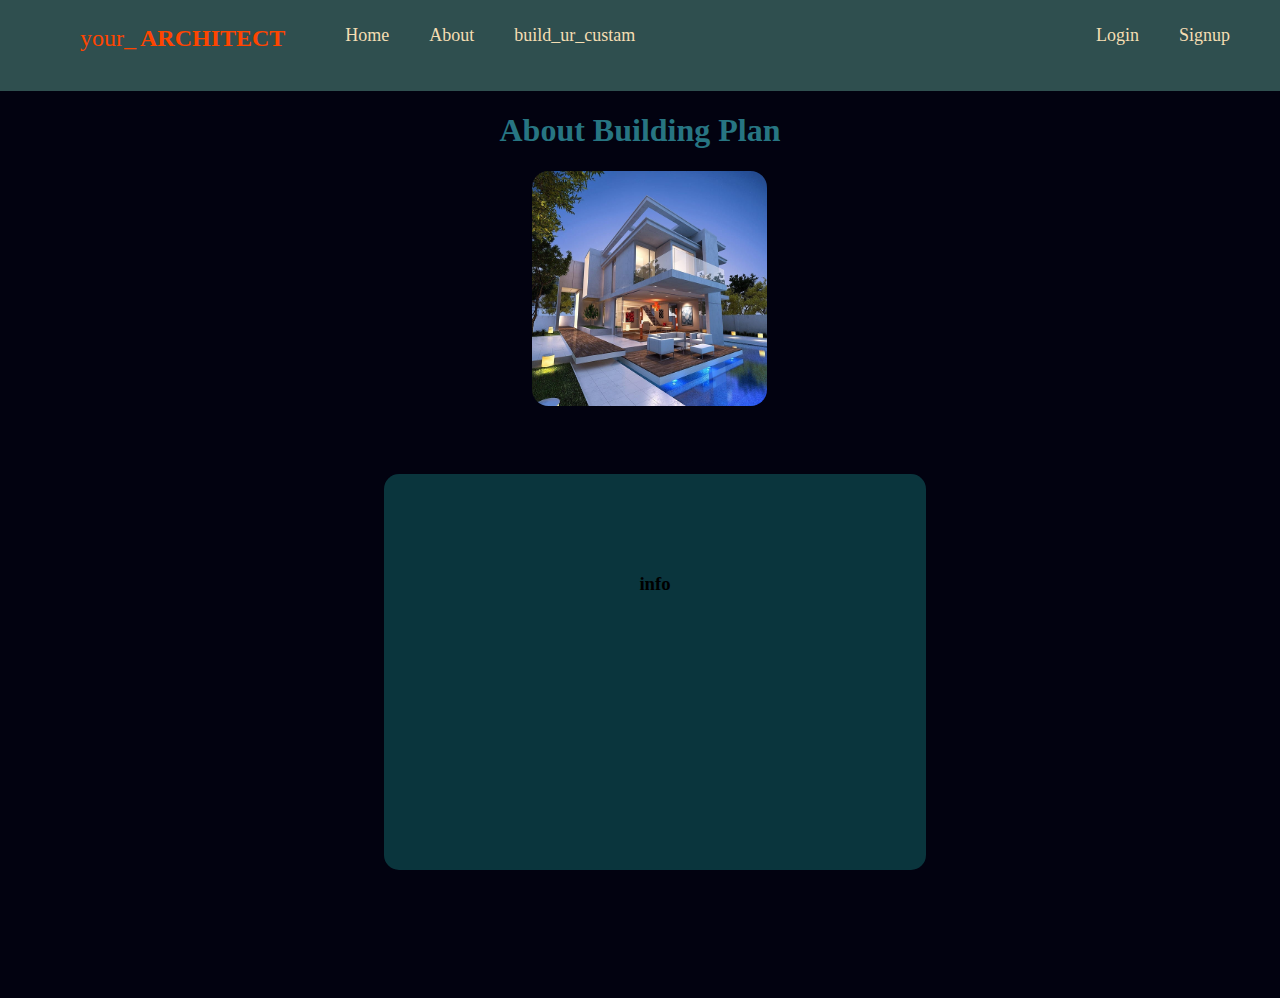
==== about_img1.html @ eddd5864 "Merge pull request #3 from Amyth0007/main" ====
<html>
    <head>
        <title></title>
        <link rel="stylesheet" href="about_img1.css" >
        <link rel="stylesheet" href="nav.css">
    </head>
    <body>
        <!-- ----------------------------------------- -->
        <div id="topnav">
        
            <div class="first">
           <div>
          <font class="font1">your_</font>
          <font class="font2">ARCHITECT </font> 
         </div>
   
           
           <div class="inner">
           <a  class="headers" class="nav" class="active" href="index.html">Home</a>
   
           <a  class="headers" href="about.html">About</a>
   
   
           <a class="headers" href="build_ur_custam.html">build_ur_custam</a>
         </div>
       </div>
           <div class="second">
           <a class="headers" href="Login.html">Login</a>
   
   
   
           <a  class="headers" href="Signup.html">Signup</a>
         </div>
         </div>
        <h1>About Building Plan</h1>
       
        <div class="firstdiv"><img src="pic1.jpg"></div>
        <!-- <h3>Your selected plan</h3> -->
        <br><br><br><br>

        <div class="sec_div"><h3>info</h3></div>

    </body>
</html>
---- about_img1.css ----
.firstdiv{
    margin-left:40%;
    margin-right:40%;
    
    align-items: center;
    width: 20%;
    height: 30%;
    
    /* background-color:#23463f; */
    /* border-width:50px; */
    /* border-radius:17%; */
    /* border-color: black; */
}
h1{
    text-align: center;
    color:#277582;
    font-weight:30px;
    font-family: Cooper;
    margin-left: 0%; 
    font-weight:bold;
    font-size: xx-large;
   
}
body{
    background-color:#6abadeba;
}
h3{
    font-family: Cooper;
    text-align: center;
    color:black;
    font-weight:bold;

    
}
img{
    height:200px;
    width: 200px;
    align-items: center;
    border-radius: 11px;
    margin-left:8%;
    /* position: fixed; */
    /* position: absolute; */
    transition: 400ms;
  border-radius:7%;
  /* position:sticky;
  position: fixed; /* Safari  */
  
}
.sec_div{
    width: 382px;
    overflow: hidden;
    margin-left:30%;
    margin-right:10%;
    /* margin: 20 0 0 450px; */
    padding: 80px;
    background:  #0a353d;
    border-radius: 15px ;
    margin-bottom: 10%;
    padding-bottom:20%;
    margin-top:-3%;

}
div img:hover{
    /* filter: grayscale(1); */
    transform:scale(1.05);
}
/* ------------------- */
---- nav.css ----
#topnav{

    /* width: 100%; */
    display: flex;
    justify-content: space-between;
    padding: 15px 0px 15px 40px;
    /* background-color:#0a353d ; */
    background-color:darkslategray;
    /* height: 10%; */
    /* padding-top: 2%; */
    /* position: fixed; */
      top: 0px;
    }
    
    .flex-container {
      display: flex;
      justify-content: space-around;
      margin-bottom: 20px;
      margin-top: 40px;
    }
    
    .flex-container2 {
      display: flex;
      justify-content: space-around;
      margin-bottom: 20px;
      flex-direction: row;
    }
    
    .first{
      display: flex;
      flex-direction: row;
      justify-content: space-between;
      padding: 10px 30px 10px 40px;
    }
    .second{
      display: flex;
      flex-direction: row;
      justify-content: space-between;
      padding: 10px 30px 10px 40px;
    }
    .inner{
      display: flex;
      flex-direction: row;
      justify-content:space-evenly;
      padding: 0px 0px 0px 40px;
    
    }
    
    .headers{
      padding: 0px 20px 20px 20px;
    }
    .pagenamge{
        font-weight:1000px;
    }
    /* your title name */
    
    .font1{
        /* font-family:italic ; */
        /* font-family:cursive ; */
        font-family:Forte ;
        color:orangered;
        font-size:x-large;
    }
    /* ARCHITECT name */
    
    .font2{
         font-family: Cooper;
          
         font-weight:bold;
         font-size: x-large;
         color:orangered;
    }
    
     a:link { 
        text-decoration: none; 
        color:wheat;
        
      }
      
      /* all nav bar link edit with hover it */
    
    a:hover{
    color:orangered;
    }
    
      body{
     background-color:rgb(2, 2, 16);
     /* background-color: rgb(84, 220, 220); */
     margin: 0;
      }
      .headers{
        size:"7000px";
          font-size:large;
          color:azure;
      }
      .flex-container{
             display:flex;
             flex-wrap: wrap;
             /* justify-content: center; */
      }
    
    
    div img{
      width:  235px;
      height: 235px;
      /* box-shadow: 4px 7px 0px black; */
      transition: 400ms;
      border-radius:7%;
      align-content:center;
      /* --------------- */
      /* position:sticky; */
    }
    div img:hover{
      transform:scale(1.03);
    }
    
      .flex-itam{
        width:  240px;
        height: 240px;
        /* border-color: black; */
        /* border: 2px solid black; */
        /* justify-content: space-between; */
        margin: 10px;
        /* border-radius: 6%; */
        padding:-1%;
      }
    
      .flex-container2{
        display:flex;
        flex-wrap: wrap;
        
    }
    
    .flex-itam2{
        width:  240px;
        height: 30px;
        /* border-color: black; */
        /* border: 2px solid black; */
        /* justify-content: space-between; */
        margin: 10px;
        margin-top: -0%;
        /* border-radius:7%; */
      }
    
      .label1{
        /* padding-left:20%; */
        padding:3%;
        border-radius: 10%;
         background-color:darkslategray; 
         margin-left:15% ;
         color:beige;  
      }
      .label2{
        /* padding-left:20%; */
        padding:3%;
        border-radius: 10%;
         background-color:darkslategray; 
         margin-left:30% ;
         color:beige;
         
      }
      .label1:hover {
        background-color:orangered;
        color: white;
      }
      .label2:hover {
        background-color:orangered;
        color: white;
      }
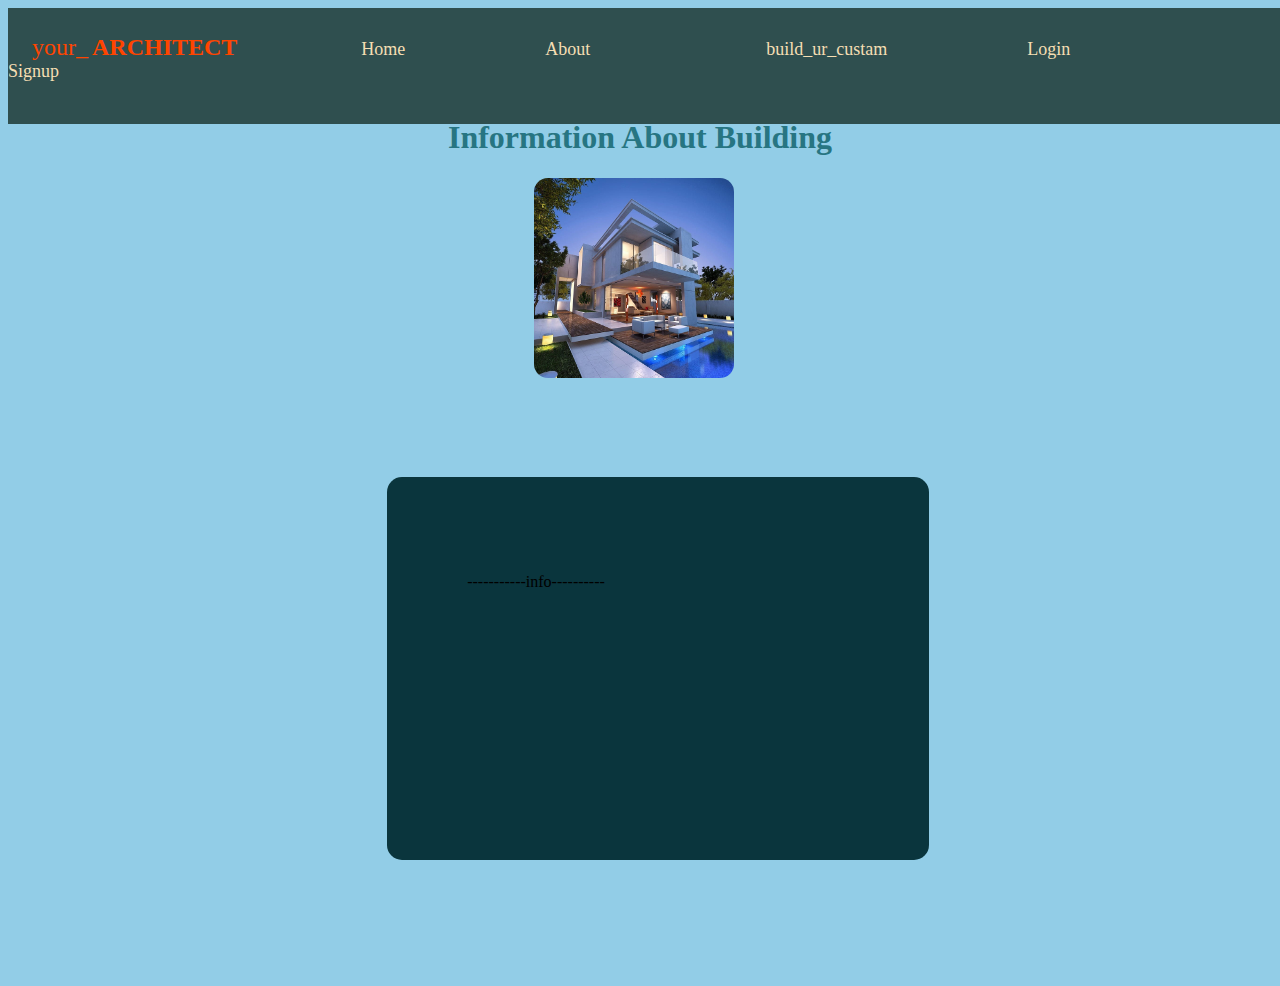
==== commit 5e64c7dd: "chages" ====
--- a/about_img1.html
+++ b/about_img1.html
@@ -1,44 +1,61 @@
 <html>
     <head>
         <title></title>
-        <link rel="stylesheet" href="about_img1.css" >
-        <link rel="stylesheet" href="nav.css">
+<link rel="stylesheet" href="about_img1.css" >
     </head>
     <body>
         <!-- ----------------------------------------- -->
         <div id="topnav">
         
-            <div class="first">
-           <div>
+            &nbsp;&nbsp;&nbsp;&nbsp;&nbsp;
+           
+           
           <font class="font1">your_</font>
-          <font class="font2">ARCHITECT </font> 
+          <font class="font2">ARCHITECT</font>
+   <!--        
+           &nbsp;&nbsp;&nbsp;&nbsp;&nbsp;&nbsp;&nbsp;&nbsp;&nbsp; -->
+           &nbsp;&nbsp;&nbsp;&nbsp;&nbsp;&nbsp;&nbsp;&nbsp;&nbsp;
+           &nbsp;&nbsp;&nbsp;&nbsp;&nbsp;&nbsp;&nbsp;&nbsp;&nbsp;
+           &nbsp;&nbsp;&nbsp;&nbsp;&nbsp;&nbsp;&nbsp;&nbsp;&nbsp;
+           
+           
+           <a  class="headers" class="nav" class="active" href="#home">Home</a>
+   
+           &nbsp;&nbsp;&nbsp;&nbsp;&nbsp;&nbsp;&nbsp;&nbsp;&nbsp;&nbsp;&nbsp;&nbsp;&nbsp;&nbsp;&nbsp;&nbsp;&nbsp;&nbsp;&nbsp;&nbsp;&nbsp;&nbsp;&nbsp;&nbsp;&nbsp;&nbsp;&nbsp;&nbsp;&nbsp;&nbsp;&nbsp;&nbsp;&nbsp;
+           <a  class="headers" href="#index">About</a>
+   
+           &nbsp;&nbsp;&nbsp;&nbsp;&nbsp;&nbsp;&nbsp;&nbsp;&nbsp;&nbsp;&nbsp;&nbsp;&nbsp;&nbsp;&nbsp;&nbsp;&nbsp;&nbsp;&nbsp;&nbsp;&nbsp;&nbsp;&nbsp;&nbsp;&nbsp;&nbsp;&nbsp;&nbsp;&nbsp;&nbsp;&nbsp;&nbsp;&nbsp;
+           &nbsp;&nbsp;&nbsp;&nbsp;&nbsp;&nbsp;&nbsp;&nbsp;
+   
+           <a class="headers" href="#build_ur_custam">build_ur_custam</a>
+   
+           &nbsp;&nbsp;&nbsp;&nbsp;&nbsp;&nbsp;&nbsp;&nbsp;&nbsp;&nbsp;&nbsp;&nbsp;&nbsp;&nbsp;&nbsp;&nbsp;&nbsp;&nbsp;&nbsp;&nbsp;&nbsp;&nbsp;&nbsp;&nbsp;&nbsp;&nbsp;&nbsp;&nbsp;&nbsp;&nbsp;&nbsp;&nbsp;&nbsp;
+           
+           <a class="headers" href="#Login">Login</a>
+   
+           &nbsp;&nbsp;&nbsp;&nbsp;&nbsp;&nbsp;&nbsp;&nbsp;&nbsp;&nbsp;&nbsp;&nbsp;&nbsp;&nbsp;&nbsp;&nbsp;&nbsp;&nbsp;&nbsp;&nbsp;&nbsp;&nbsp;&nbsp;&nbsp;&nbsp;&nbsp;&nbsp;&nbsp;&nbsp;&nbsp;&nbsp;&nbsp;&nbsp;
+           &nbsp;&nbsp;&nbsp;&nbsp;&nbsp;&nbsp;&nbsp;
+   
+           <a  class="headers" href="#Signup">Signup</a>
          </div>
-   
-           
-           <div class="inner">
-           <a  class="headers" class="nav" class="active" href="index.html">Home</a>
-   
-           <a  class="headers" href="about.html">About</a>
-   
-   
-           <a class="headers" href="build_ur_custam.html">build_ur_custam</a>
-         </div>
-       </div>
-           <div class="second">
-           <a class="headers" href="Login.html">Login</a>
-   
-   
-   
-           <a  class="headers" href="Signup.html">Signup</a>
-         </div>
-         </div>
-        <h1>About Building Plan</h1>
+         <!-- ------------------------------------------- -->
+         <br>
+         <br><br><br><br>
+        <h1> Information About Building</h1>
        
         <div class="firstdiv"><img src="pic1.jpg"></div>
         <!-- <h3>Your selected plan</h3> -->
         <br><br><br><br>
 
-        <div class="sec_div"><h3>info</h3></div>
+        <div class="sec_div">
+
+            <!-- INFORMATIN ABOUT BUILDING -->
+           <p class="info_person">
+                   -----------info----------
+           </p>
+
+        </div>
+
 
     </body>
 </html>
--- a/about_img1.css
+++ b/about_img1.css
@@ -65,3 +65,59 @@
     transform:scale(1.05);
 }
 /* ------------------- */
+#topnav{
+
+    width: 100%;
+    /* background-color:#0a353d ; */
+    background-color:darkslategray;
+    height: 10%;
+    padding-top: 2%;
+    position: fixed;
+    position: fixed;
+    }
+    .pagenamge{
+        font-weight:1000px;
+    }
+    /* your title name */
+    
+    .font1{
+        /* font-family:italic ; */
+        /* font-family:cursive ; */
+        font-family:Forte ;
+        color:orangered;
+        font-size:x-large;
+    }
+    /* ARCHITECT name */
+    
+    .font2{
+         font-family: Cooper;
+          
+         font-weight:bold;
+         font-size: x-large;
+         color:orangered;
+    }
+    
+     a:link { 
+        text-decoration: none; 
+        color:wheat;
+        
+      }
+      
+      /* all nav bar link edit with hover it */
+    
+    a:hover{
+    color:orangered;
+    }
+    .headers{
+        size:"7000px";
+          font-size:large;
+          color:azure;
+      }
+
+      .info_person{
+      /* float:left; */
+      padding-top:-4;
+        clear:;
+      }
+    
+    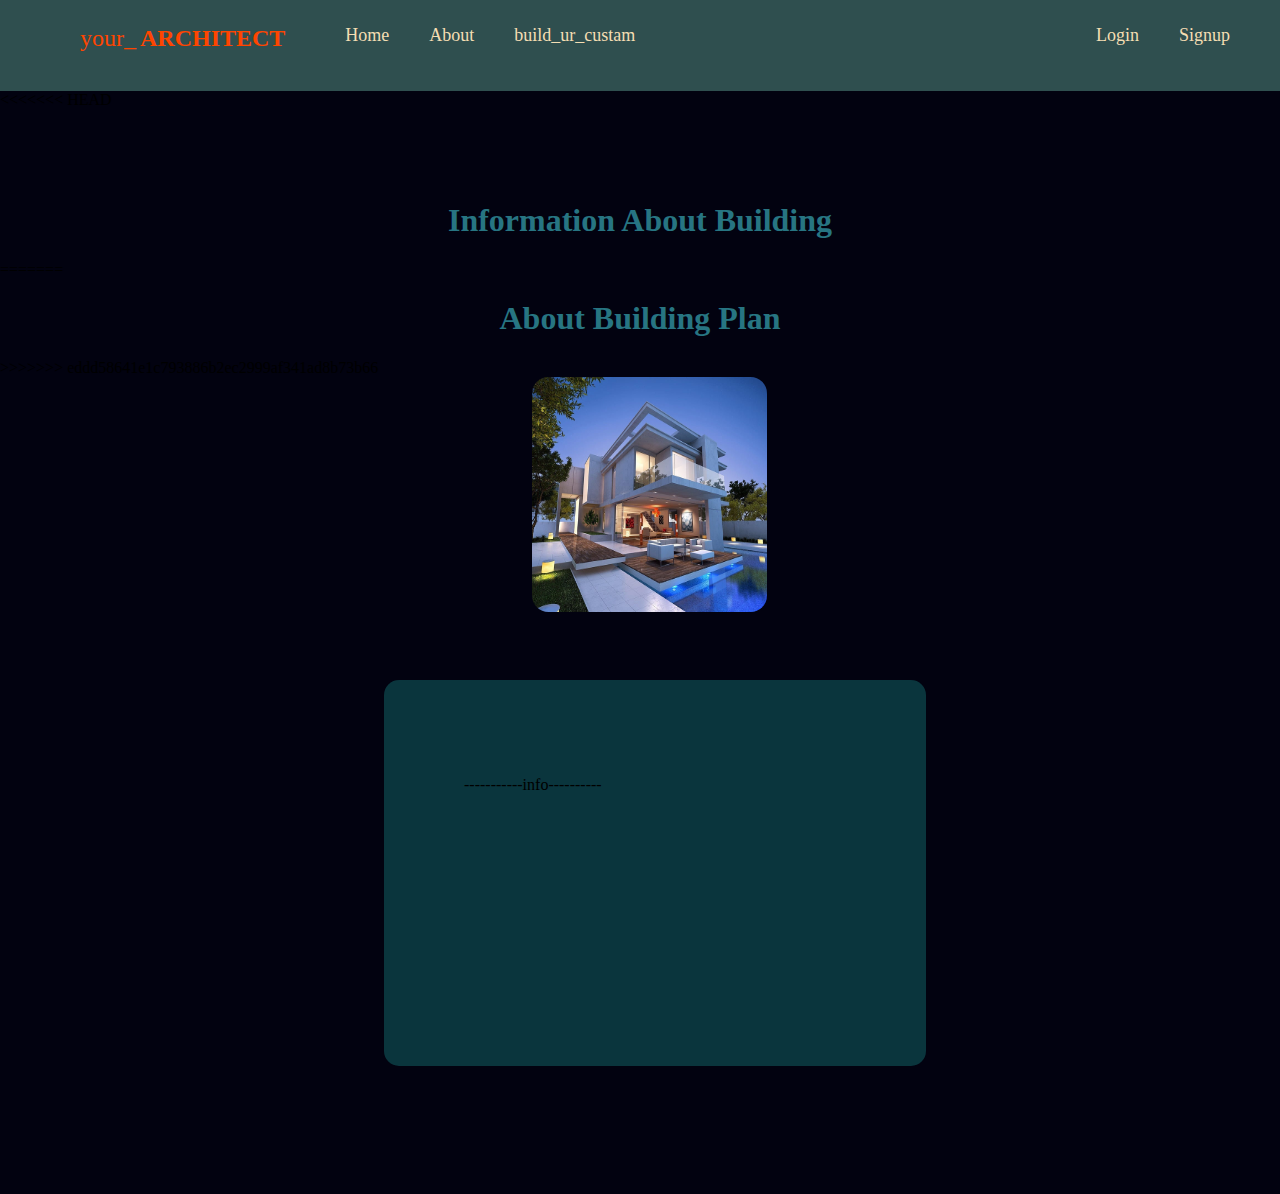
==== commit e35d34bc: "done" ====
--- a/about_img1.html
+++ b/about_img1.html
@@ -1,47 +1,45 @@
 <html>
     <head>
         <title></title>
-<link rel="stylesheet" href="about_img1.css" >
+        <link rel="stylesheet" href="about_img1.css" >
+        <link rel="stylesheet" href="nav.css">
     </head>
     <body>
         <!-- ----------------------------------------- -->
         <div id="topnav">
         
-            &nbsp;&nbsp;&nbsp;&nbsp;&nbsp;
+            <div class="first">
+           <div>
+          <font class="font1">your_</font>
+          <font class="font2">ARCHITECT </font> 
+         </div>
+   
            
-           
-          <font class="font1">your_</font>
-          <font class="font2">ARCHITECT</font>
-   <!--        
-           &nbsp;&nbsp;&nbsp;&nbsp;&nbsp;&nbsp;&nbsp;&nbsp;&nbsp; -->
-           &nbsp;&nbsp;&nbsp;&nbsp;&nbsp;&nbsp;&nbsp;&nbsp;&nbsp;
-           &nbsp;&nbsp;&nbsp;&nbsp;&nbsp;&nbsp;&nbsp;&nbsp;&nbsp;
-           &nbsp;&nbsp;&nbsp;&nbsp;&nbsp;&nbsp;&nbsp;&nbsp;&nbsp;
-           
-           
-           <a  class="headers" class="nav" class="active" href="#home">Home</a>
+           <div class="inner">
+           <a  class="headers" class="nav" class="active" href="index.html">Home</a>
    
-           &nbsp;&nbsp;&nbsp;&nbsp;&nbsp;&nbsp;&nbsp;&nbsp;&nbsp;&nbsp;&nbsp;&nbsp;&nbsp;&nbsp;&nbsp;&nbsp;&nbsp;&nbsp;&nbsp;&nbsp;&nbsp;&nbsp;&nbsp;&nbsp;&nbsp;&nbsp;&nbsp;&nbsp;&nbsp;&nbsp;&nbsp;&nbsp;&nbsp;
-           <a  class="headers" href="#index">About</a>
+           <a  class="headers" href="about.html">About</a>
    
-           &nbsp;&nbsp;&nbsp;&nbsp;&nbsp;&nbsp;&nbsp;&nbsp;&nbsp;&nbsp;&nbsp;&nbsp;&nbsp;&nbsp;&nbsp;&nbsp;&nbsp;&nbsp;&nbsp;&nbsp;&nbsp;&nbsp;&nbsp;&nbsp;&nbsp;&nbsp;&nbsp;&nbsp;&nbsp;&nbsp;&nbsp;&nbsp;&nbsp;
-           &nbsp;&nbsp;&nbsp;&nbsp;&nbsp;&nbsp;&nbsp;&nbsp;
    
-           <a class="headers" href="#build_ur_custam">build_ur_custam</a>
+           <a class="headers" href="build_ur_custam.html">build_ur_custam</a>
+         </div>
+       </div>
+           <div class="second">
+           <a class="headers" href="Login.html">Login</a>
    
-           &nbsp;&nbsp;&nbsp;&nbsp;&nbsp;&nbsp;&nbsp;&nbsp;&nbsp;&nbsp;&nbsp;&nbsp;&nbsp;&nbsp;&nbsp;&nbsp;&nbsp;&nbsp;&nbsp;&nbsp;&nbsp;&nbsp;&nbsp;&nbsp;&nbsp;&nbsp;&nbsp;&nbsp;&nbsp;&nbsp;&nbsp;&nbsp;&nbsp;
-           
-           <a class="headers" href="#Login">Login</a>
    
-           &nbsp;&nbsp;&nbsp;&nbsp;&nbsp;&nbsp;&nbsp;&nbsp;&nbsp;&nbsp;&nbsp;&nbsp;&nbsp;&nbsp;&nbsp;&nbsp;&nbsp;&nbsp;&nbsp;&nbsp;&nbsp;&nbsp;&nbsp;&nbsp;&nbsp;&nbsp;&nbsp;&nbsp;&nbsp;&nbsp;&nbsp;&nbsp;&nbsp;
-           &nbsp;&nbsp;&nbsp;&nbsp;&nbsp;&nbsp;&nbsp;
    
-           <a  class="headers" href="#Signup">Signup</a>
+           <a  class="headers" href="Signup.html">Signup</a>
          </div>
+         </div>
+<<<<<<< HEAD
          <!-- ------------------------------------------- -->
          <br>
          <br><br><br><br>
         <h1> Information About Building</h1>
+=======
+        <h1>About Building Plan</h1>
+>>>>>>> eddd58641e1c793886b2ec2999af341ad8b73b66
        
         <div class="firstdiv"><img src="pic1.jpg"></div>
         <!-- <h3>Your selected plan</h3> -->
--- a/about_img1.css
+++ b/about_img1.css
@@ -65,6 +65,7 @@
     transform:scale(1.05);
 }
 /* ------------------- */
+<<<<<<< HEAD
 #topnav{
 
     width: 100%;
@@ -120,4 +121,6 @@
         clear:;
       }
     
-    +    
+=======
+>>>>>>> eddd58641e1c793886b2ec2999af341ad8b73b66
--- a/nav.css
+++ b/nav.css
@@ -0,0 +1,175 @@
+#topnav{
+
+    /* width: 100%; */
+    display: flex;
+    justify-content: space-between;
+    padding: 15px 0px 15px 40px;
+    /* background-color:#0a353d ; */
+    background-color:darkslategray;
+    /* height: 10%; */
+    /* padding-top: 2%; */
+    /* position: fixed; */
+      top: 0px;
+    }
+    
+    .flex-container {
+      display: flex;
+      justify-content: space-around;
+      margin-bottom: 20px;
+      margin-top: 40px;
+    }
+    
+    .flex-container2 {
+      display: flex;
+      justify-content: space-around;
+      margin-bottom: 20px;
+      flex-direction: row;
+    }
+    
+    .first{
+      display: flex;
+      flex-direction: row;
+      justify-content: space-between;
+      padding: 10px 30px 10px 40px;
+    }
+    .second{
+      display: flex;
+      flex-direction: row;
+      justify-content: space-between;
+      padding: 10px 30px 10px 40px;
+    }
+    .inner{
+      display: flex;
+      flex-direction: row;
+      justify-content:space-evenly;
+      padding: 0px 0px 0px 40px;
+    
+    }
+    
+    .headers{
+      padding: 0px 20px 20px 20px;
+    }
+    .pagenamge{
+        font-weight:1000px;
+    }
+    /* your title name */
+    
+    .font1{
+        /* font-family:italic ; */
+        /* font-family:cursive ; */
+        font-family:Forte ;
+        color:orangered;
+        font-size:x-large;
+    }
+    /* ARCHITECT name */
+    
+    .font2{
+         font-family: Cooper;
+          
+         font-weight:bold;
+         font-size: x-large;
+         color:orangered;
+    }
+    
+     a:link { 
+        text-decoration: none; 
+        color:wheat;
+        
+      }
+      
+      /* all nav bar link edit with hover it */
+    
+    a:hover{
+    color:orangered;
+    }
+    
+      body{
+     background-color:rgb(2, 2, 16);
+     /* background-color: rgb(84, 220, 220); */
+     margin: 0;
+      }
+      .headers{
+        size:"7000px";
+          font-size:large;
+          color:azure;
+      }
+      .flex-container{
+             display:flex;
+             flex-wrap: wrap;
+             /* justify-content: center; */
+      }
+    
+    
+    div img{
+      width:  235px;
+      height: 235px;
+      /* box-shadow: 4px 7px 0px black; */
+      transition: 400ms;
+      border-radius:7%;
+      align-content:center;
+      /* --------------- */
+      /* position:sticky; */
+    }
+    div img:hover{
+      transform:scale(1.03);
+    }
+    
+      .flex-itam{
+        width:  240px;
+        height: 240px;
+        /* border-color: black; */
+        /* border: 2px solid black; */
+        /* justify-content: space-between; */
+        margin: 10px;
+        /* border-radius: 6%; */
+        padding:-1%;
+      }
+    
+      .flex-container2{
+        display:flex;
+        flex-wrap: wrap;
+        
+    }
+    
+    .flex-itam2{
+        width:  240px;
+        height: 30px;
+        /* border-color: black; */
+        /* border: 2px solid black; */
+        /* justify-content: space-between; */
+        margin: 10px;
+        margin-top: -0%;
+        /* border-radius:7%; */
+      }
+    
+      .label1{
+        /* padding-left:20%; */
+        padding:3%;
+        border-radius: 10%;
+         background-color:darkslategray; 
+         margin-left:15% ;
+         color:beige;  
+      }
+      .label2{
+        /* padding-left:20%; */
+        padding:3%;
+        border-radius: 10%;
+         background-color:darkslategray; 
+         margin-left:30% ;
+         color:beige;
+         
+      }
+      .label1:hover {
+        background-color:orangered;
+        color: white;
+      }
+      .label2:hover {
+        background-color:orangered;
+        color: white;
+      }
+      
+      
+    
+    
+    
+    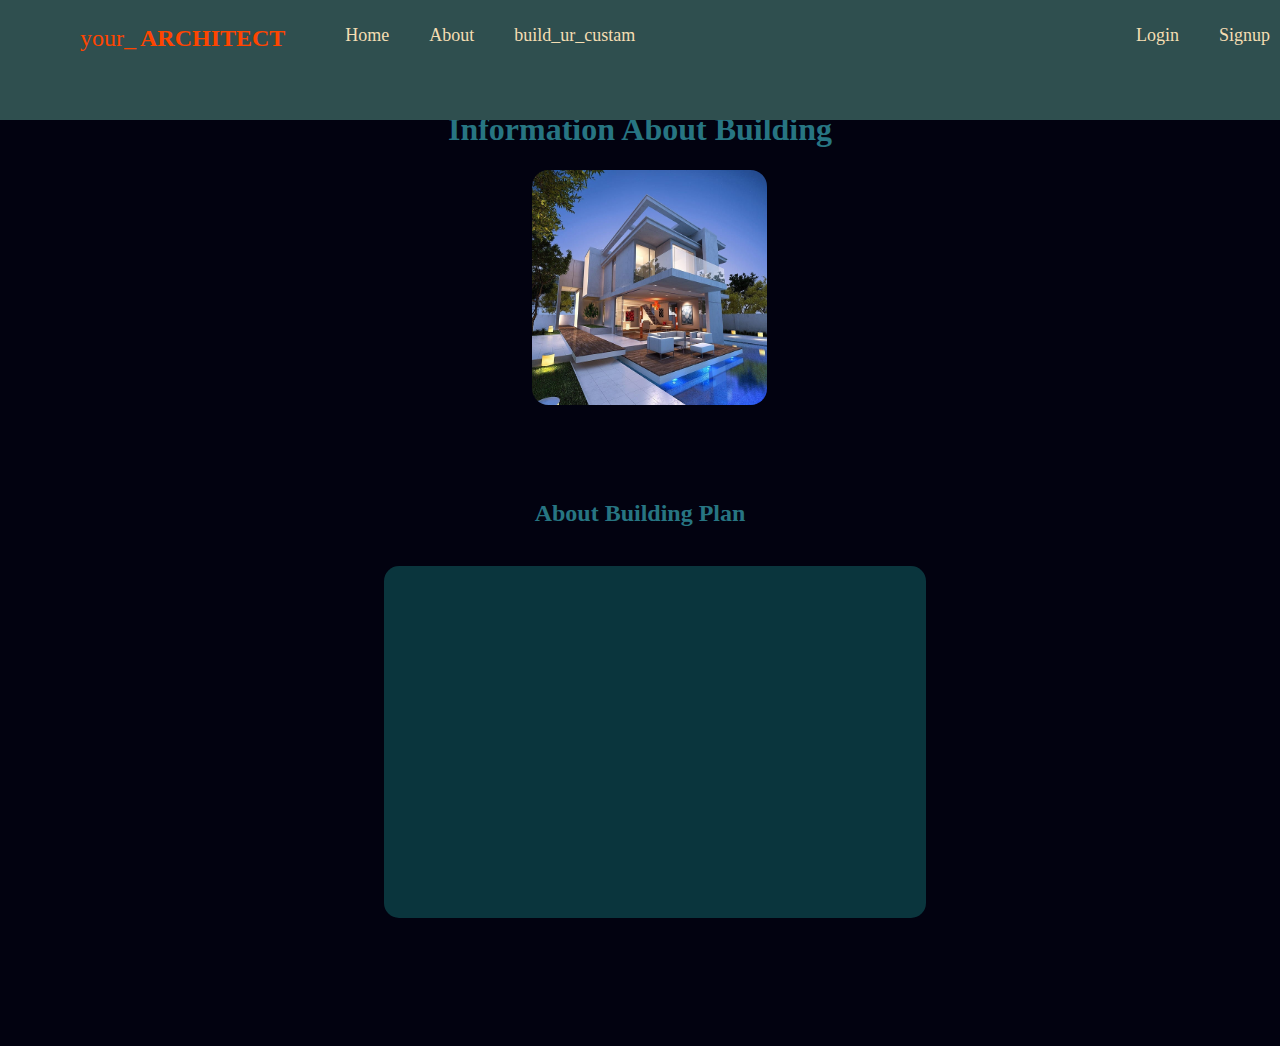
==== commit 979ff727: "done" ====
--- a/about_img1.html
+++ b/about_img1.html
@@ -32,28 +32,26 @@
            <a  class="headers" href="Signup.html">Signup</a>
          </div>
          </div>
-<<<<<<< HEAD
+
          <!-- ------------------------------------------- -->
          <br>
-         <br><br><br><br>
+         <br><br> <br><br>
         <h1> Information About Building</h1>
-=======
-        <h1>About Building Plan</h1>
->>>>>>> eddd58641e1c793886b2ec2999af341ad8b73b66
        
         <div class="firstdiv"><img src="pic1.jpg"></div>
+        <br><br> 
+        <h3>About Building Plan</h3>
         <!-- <h3>Your selected plan</h3> -->
-        <br><br><br><br>
+        <br><br><br>
 
         <div class="sec_div">
 
             <!-- INFORMATIN ABOUT BUILDING -->
            <p class="info_person">
-                   -----------info----------
+                   <!-- -----------info---------- -->
            </p>
 
         </div>
 
-
     </body>
 </html>
--- a/about_img1.css
+++ b/about_img1.css
@@ -24,11 +24,13 @@
 body{
     background-color:#6abadeba;
 }
-h3{
+h3{   text-align: center;
+    color:#277582;
+    font-weight:30px;
     font-family: Cooper;
-    text-align: center;
-    color:black;
+    margin-left: 0%; 
     font-weight:bold;
+    font-size: x-large;
 
     
 }
@@ -65,7 +67,7 @@
     transform:scale(1.05);
 }
 /* ------------------- */
-<<<<<<< HEAD
+
 #topnav{
 
     width: 100%;
@@ -118,9 +120,6 @@
       .info_person{
       /* float:left; */
       padding-top:-4;
-        clear:;
+        
       }
     
-    
-=======
->>>>>>> eddd58641e1c793886b2ec2999af341ad8b73b66
